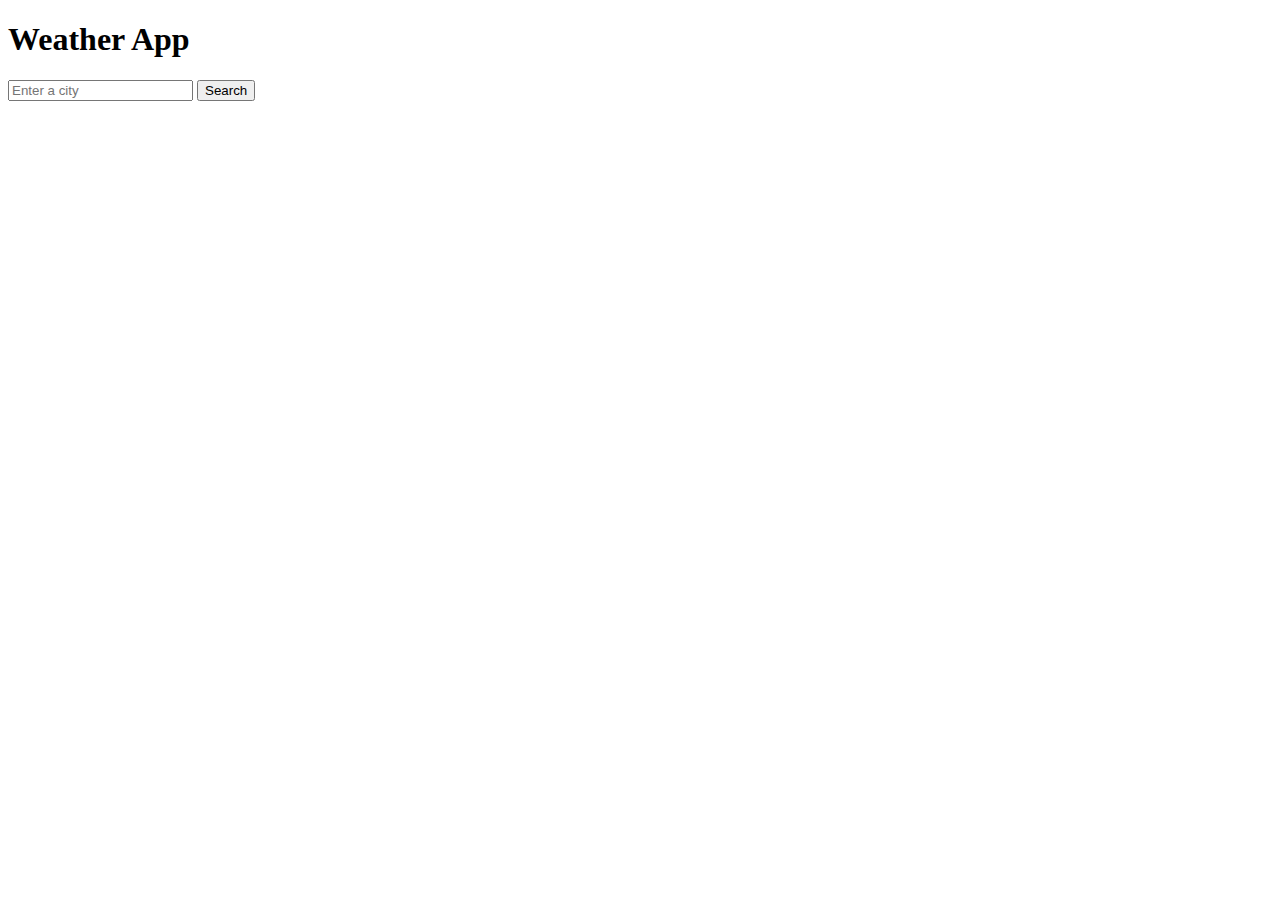
==== index.html @ 7e683c6f "initial commit" ====
<!DOCTYPE html>
<html lang="en">
<head>
    <meta charset="UTF-8">
    <meta name="viewport" content="width=device-width, initial-scale=1.0">
    <title>Weather App</title>
    <link rel="stylesheet" href="styles.css">
</head>
<body>
    <div class="container">
        <h1>Weather App</h1>
        <input type="text" id="locationInput" placeholder="Enter a city">
        <button id="searchButton">Search</button>
        <div class="weather-info">
            <h2 id="location"></h2>
            <p id="temperature"></p>
            <p id="description"></p>
        </div>
    </div>
    <script src="script.js"></script>
</body>
</html>
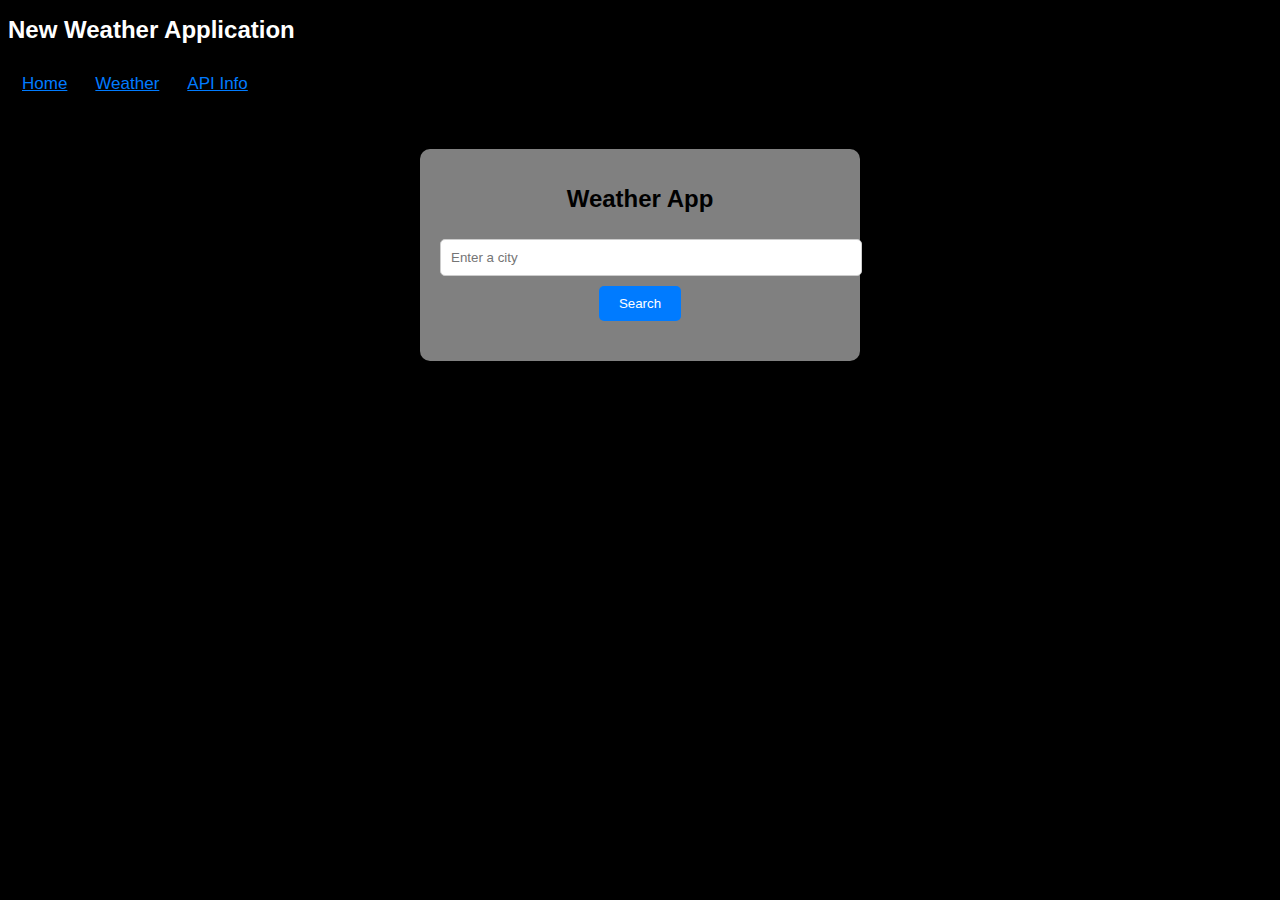
==== commit c89be2d8: "addition of nav bar and gitignore" ====
--- a/index.html
+++ b/index.html
@@ -7,6 +7,12 @@
     <link rel="stylesheet" href="styles.css">
 </head>
 <body>
+    <h1 style="color:white;">New Weather Application</h1>
+    <div class="topnav">
+        <a href="#home">Home</a>
+        <a href="#weather">Weather</a>
+        <a href="#api">API Info</a>
+    </div>
     <div class="container">
         <h1>Weather App</h1>
         <input type="text" id="locationInput" placeholder="Enter a city">
--- a/styles.css
+++ b/styles.css
@@ -0,0 +1,56 @@
+body {
+    font-family: Arial, sans-serif;
+    background-color: black;
+}
+
+.container {
+    max-width: 400px;
+    margin: 0 auto;
+    text-align: center;
+    padding: 20px;
+    background-color: rgba(255, 255, 255, 0.5); /* Set the background color to be transparent */
+    border-radius: 10px;
+    box-shadow: 0 0 10px rgba(0, 0, 0, 0.3); /* Adjust the alpha value here for the box shadow transparency */
+    margin-top: 105px;
+}
+
+.topnav {
+    background-color: #333;
+}
+
+.topnav a {
+    float: left;
+    color:#007BFF;
+    text-align:left;
+    padding: 14px;
+    font-size: 17px;
+}
+
+.topnav a:hover {
+    color: white;
+}
+
+h1 {
+    font-size: 24px;
+}
+
+input[type="text"] {
+    width: 100%;
+    padding: 10px;
+    margin: 10px 0;
+    border: 1px solid #ccc;
+    border-radius: 5px;
+}
+
+button {
+    background-color: #007BFF;
+    color: #fff;
+    border: none;
+    padding: 10px 20px;
+    border-radius: 5px;
+    cursor: pointer;
+}
+
+.weather-info {
+    margin-top: 20px;
+}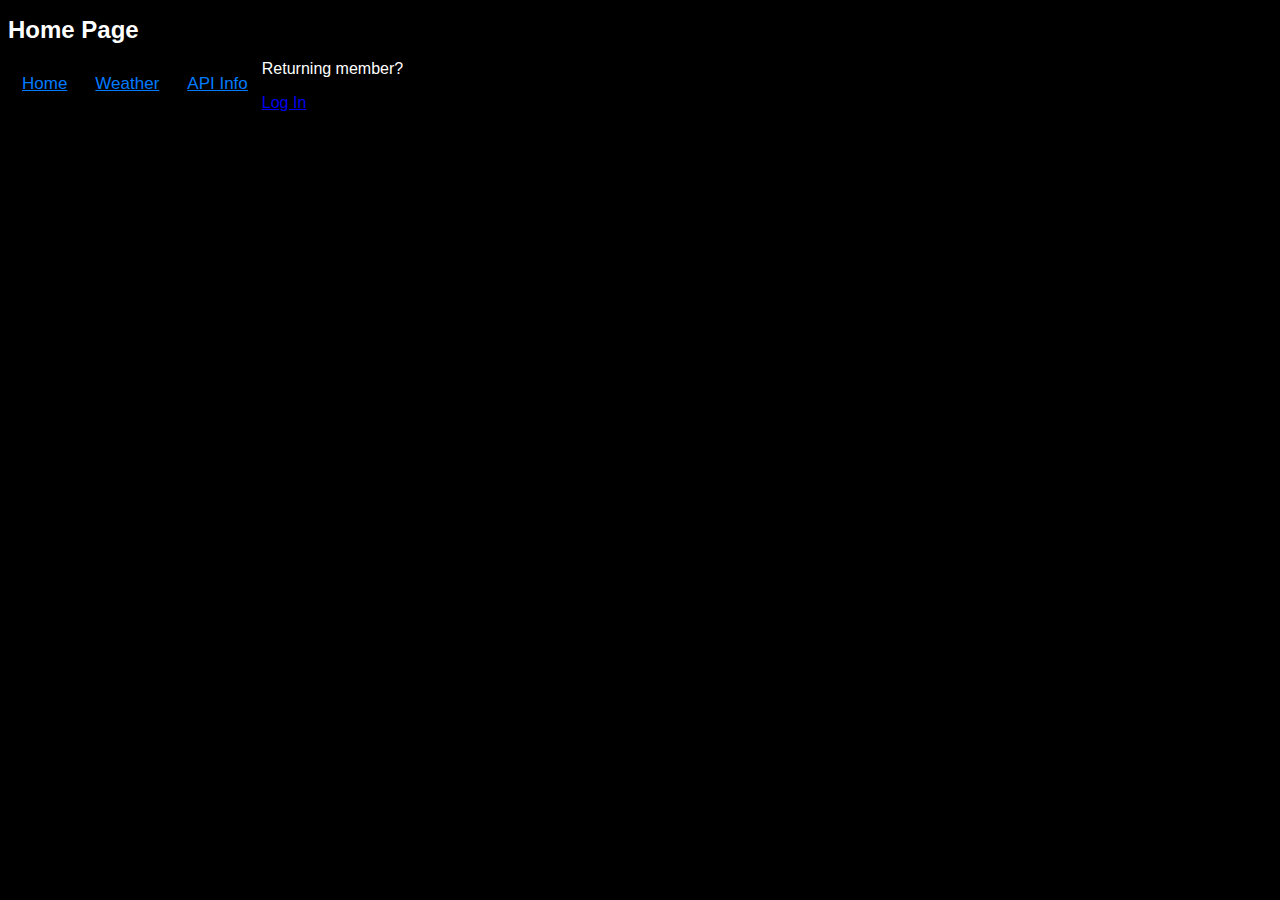
==== commit c6f1a7ae: "new user page created" ====
--- a/index.html
+++ b/index.html
@@ -6,23 +6,17 @@
     <title>Weather App</title>
     <link rel="stylesheet" href="styles.css">
 </head>
+
 <body>
-    <h1 style="color:white;">New Weather Application</h1>
+    <h1 style="color:white;">Home Page</h1>
     <div class="topnav">
-        <a href="#home">Home</a>
-        <a href="#weather">Weather</a>
+        <a href="./index.html">Home</a>
+        <a href="./weather.html">Weather</a>
         <a href="#api">API Info</a>
     </div>
-    <div class="container">
-        <h1>Weather App</h1>
-        <input type="text" id="locationInput" placeholder="Enter a city">
-        <button id="searchButton">Search</button>
-        <div class="weather-info">
-            <h2 id="location"></h2>
-            <p id="temperature"></p>
-            <p id="description"></p>
-        </div>
+    <div>
+        <p style="color:white;">Returning member?</p>
+        <a href="./login.html">Log In</a>
     </div>
-    <script src="script.js"></script>
 </body>
 </html>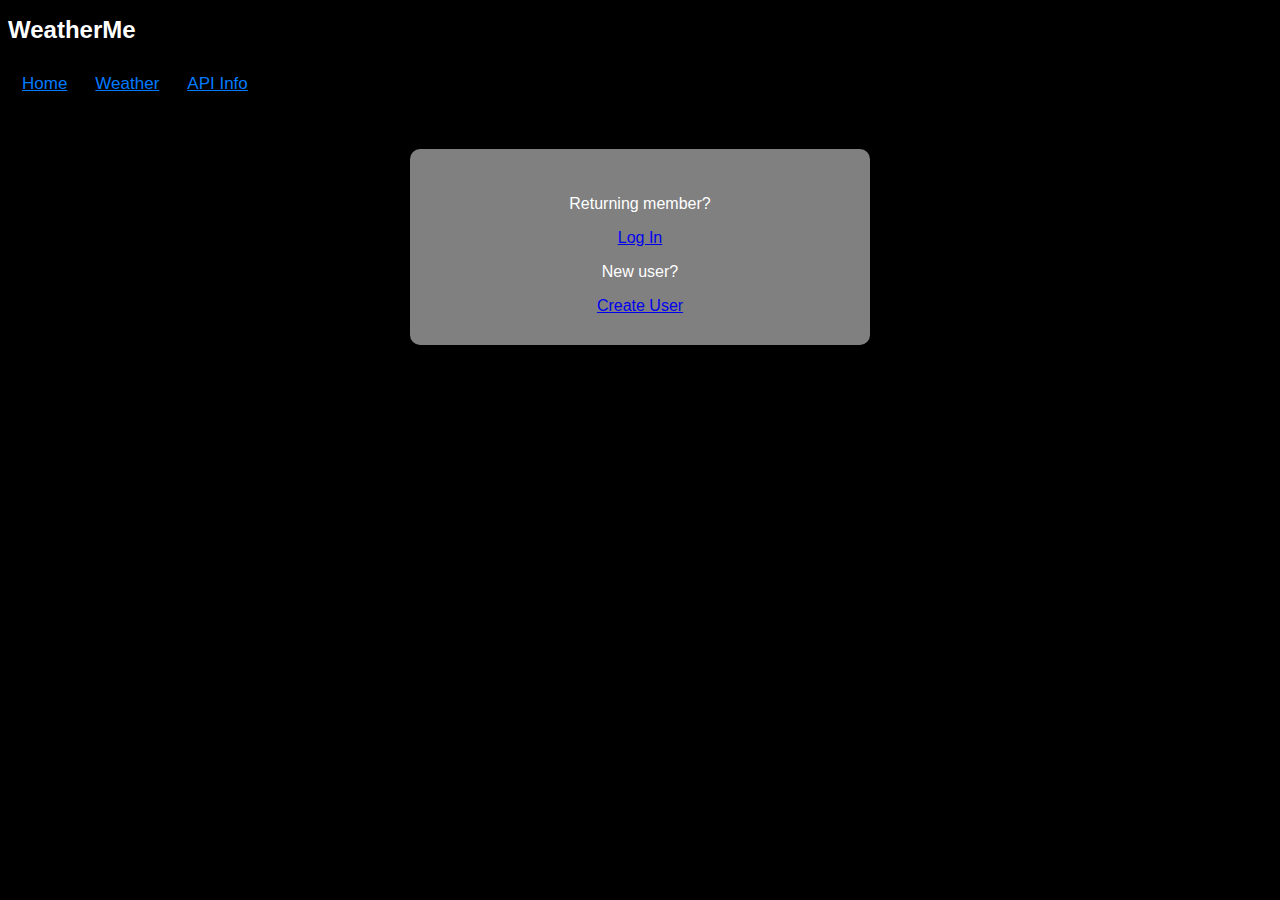
==== commit cbafccb9: "naming update" ====
--- a/index.html
+++ b/index.html
@@ -8,15 +8,17 @@
 </head>
 
 <body>
-    <h1 style="color:white;">Home Page</h1>
+    <h1 style="color:white;">WeatherMe</h1>
     <div class="topnav">
         <a href="./index.html">Home</a>
         <a href="./weather.html">Weather</a>
         <a href="#api">API Info</a>
     </div>
-    <div>
+    <div class="container">
         <p style="color:white;">Returning member?</p>
         <a href="./login.html">Log In</a>
+        <p style="color:white;">New user?</p>
+        <a href="./new-user.html">Create User</a>
     </div>
 </body>
 </html>--- a/styles.css
+++ b/styles.css
@@ -7,7 +7,7 @@
     max-width: 400px;
     margin: 0 auto;
     text-align: center;
-    padding: 20px;
+    padding: 30px;
     background-color: rgba(255, 255, 255, 0.5); /* Set the background color to be transparent */
     border-radius: 10px;
     box-shadow: 0 0 10px rgba(0, 0, 0, 0.3); /* Adjust the alpha value here for the box shadow transparency */
